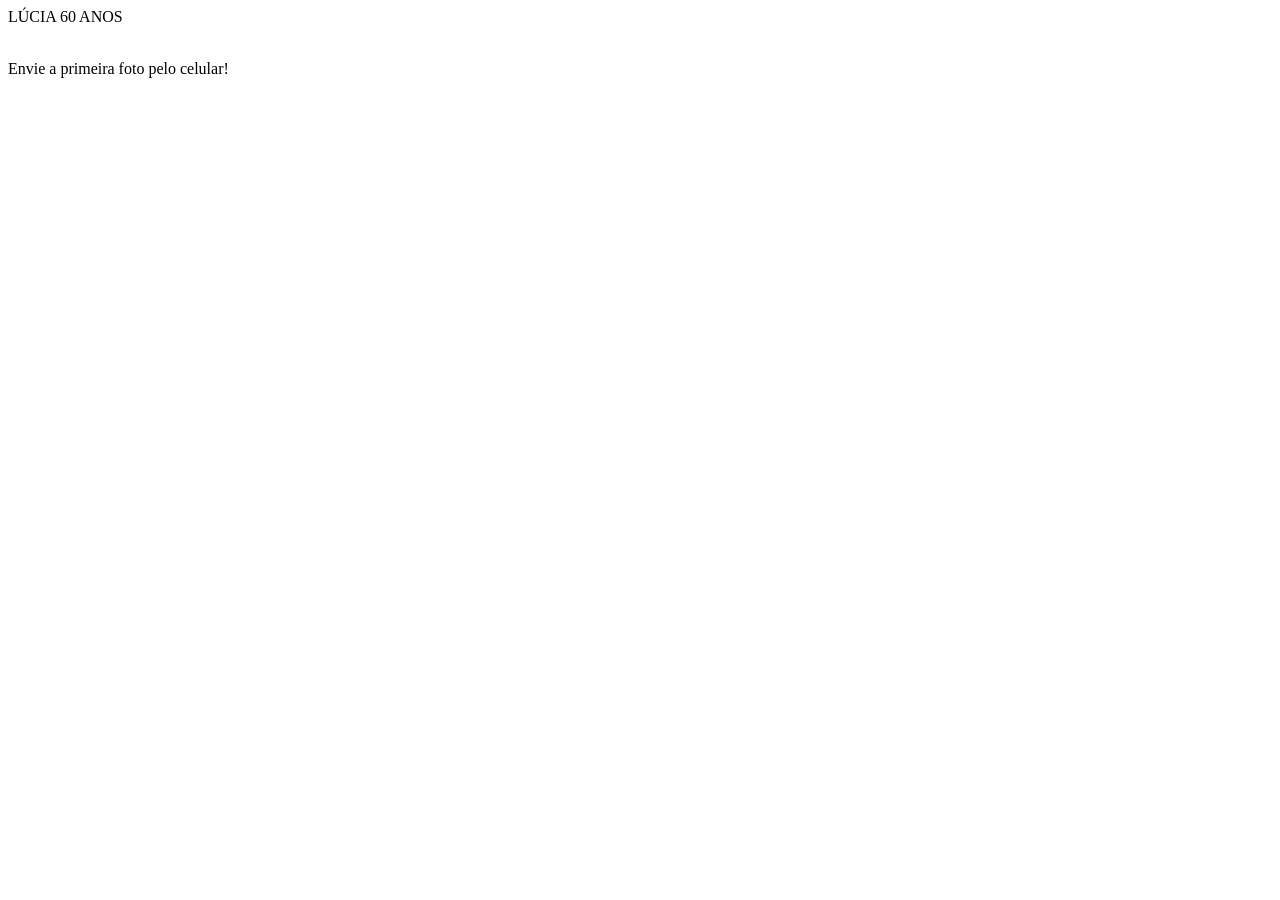
==== web/telao/index.html @ f564bade "Telão (layout 4+1+4) e painel do organizador - Telão em tela cheia com fotos anteriores à esquerda, " ====
<!doctype html>
<html lang="pt-BR">
<head>
  <meta charset="utf-8">
  <meta name="viewport" content="width=device-width, initial-scale=1">
  <meta name="robots" content="noindex">
  <title>Lúcia 60 anos — Telão</title>
  <link rel="stylesheet" href="/telao/telao.css">
</head>
<body>
  <header class="faixa" aria-hidden="true">
    <span class="faixa-nome">LÚCIA</span>
    <span class="faixa-anos">60 ANOS</span>
  </header>

  <main class="palco">
    <div id="anteriores" class="lateral" aria-label="Fotos anteriores"></div>

    <section class="centro">
      <div class="quadro">
        <img id="principal" alt="" class="principal">
        <p id="vazio" class="vazio">Envie a primeira foto pelo celular!</p>
      </div>
    </section>

    <div id="proximas" class="lateral" aria-label="Próximas fotos"></div>
  </main>

  <script src="/telao/telao.js"></script>
</body>
</html>
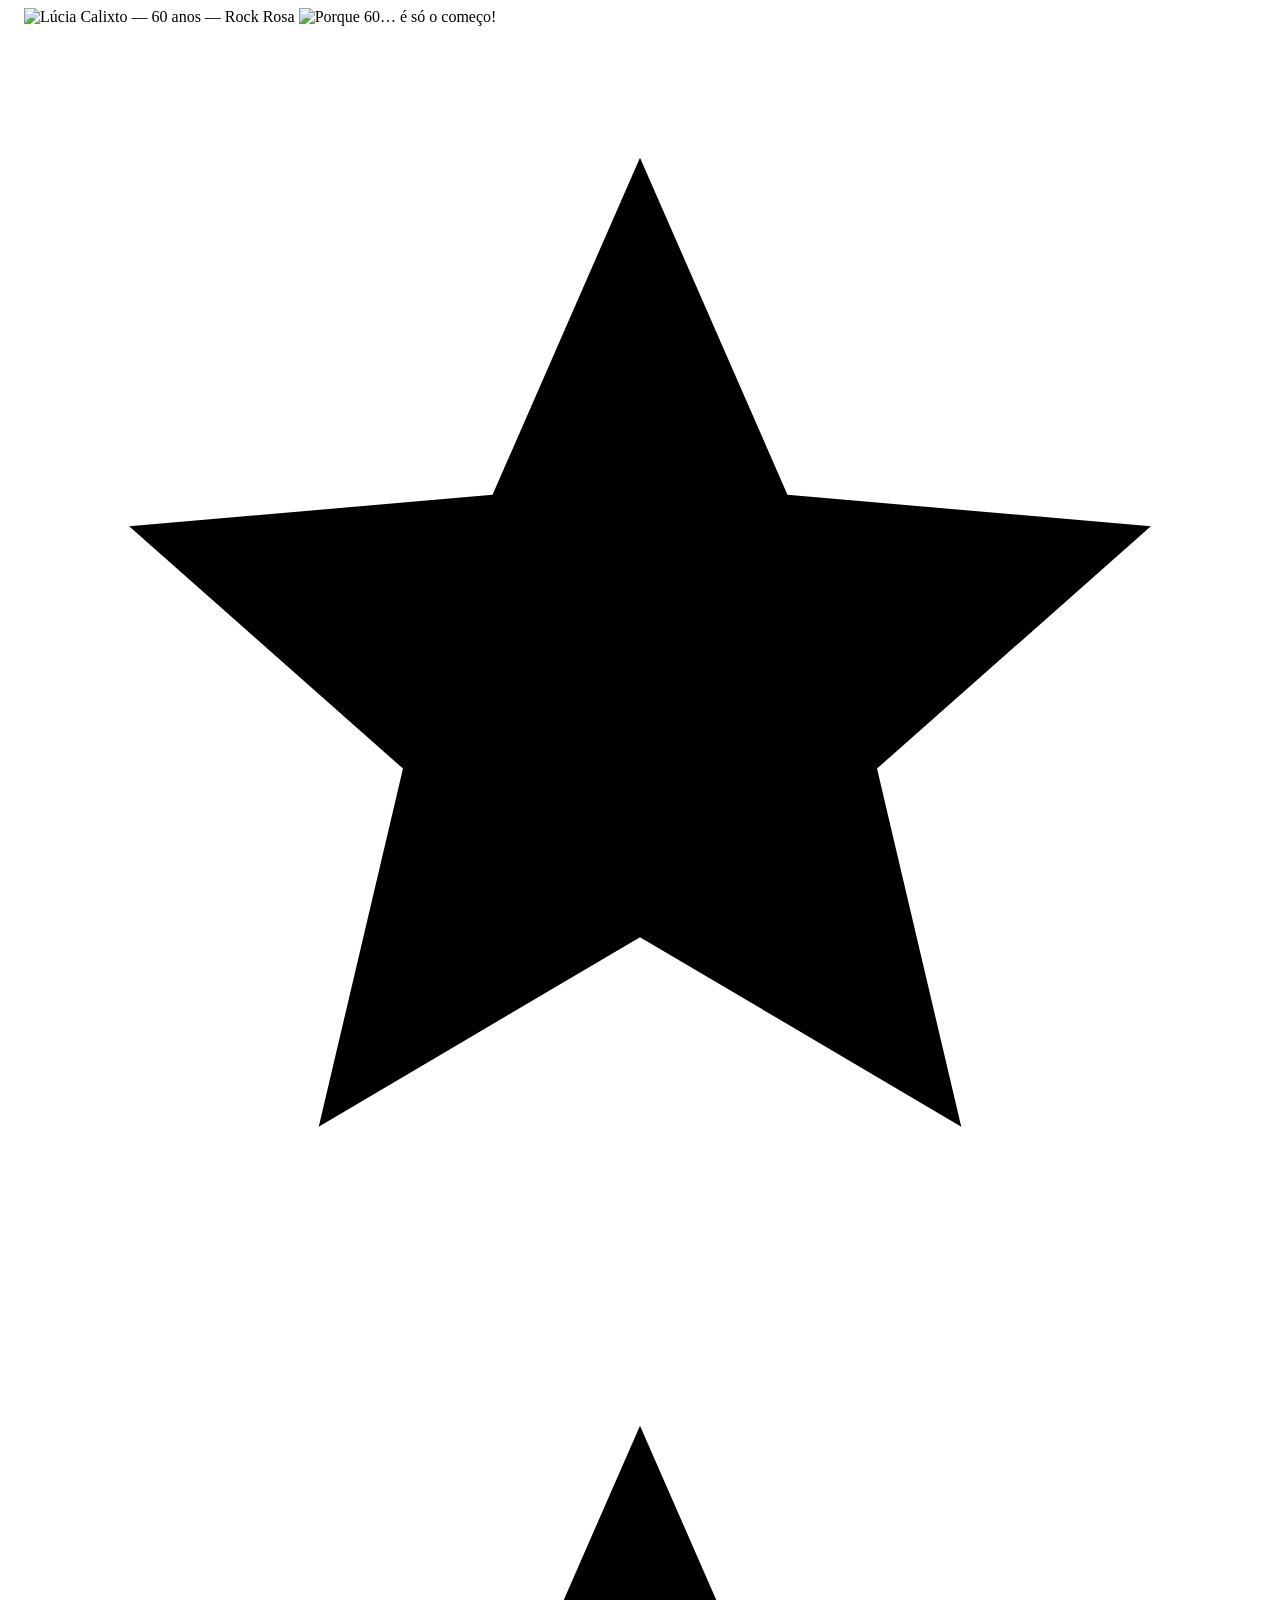
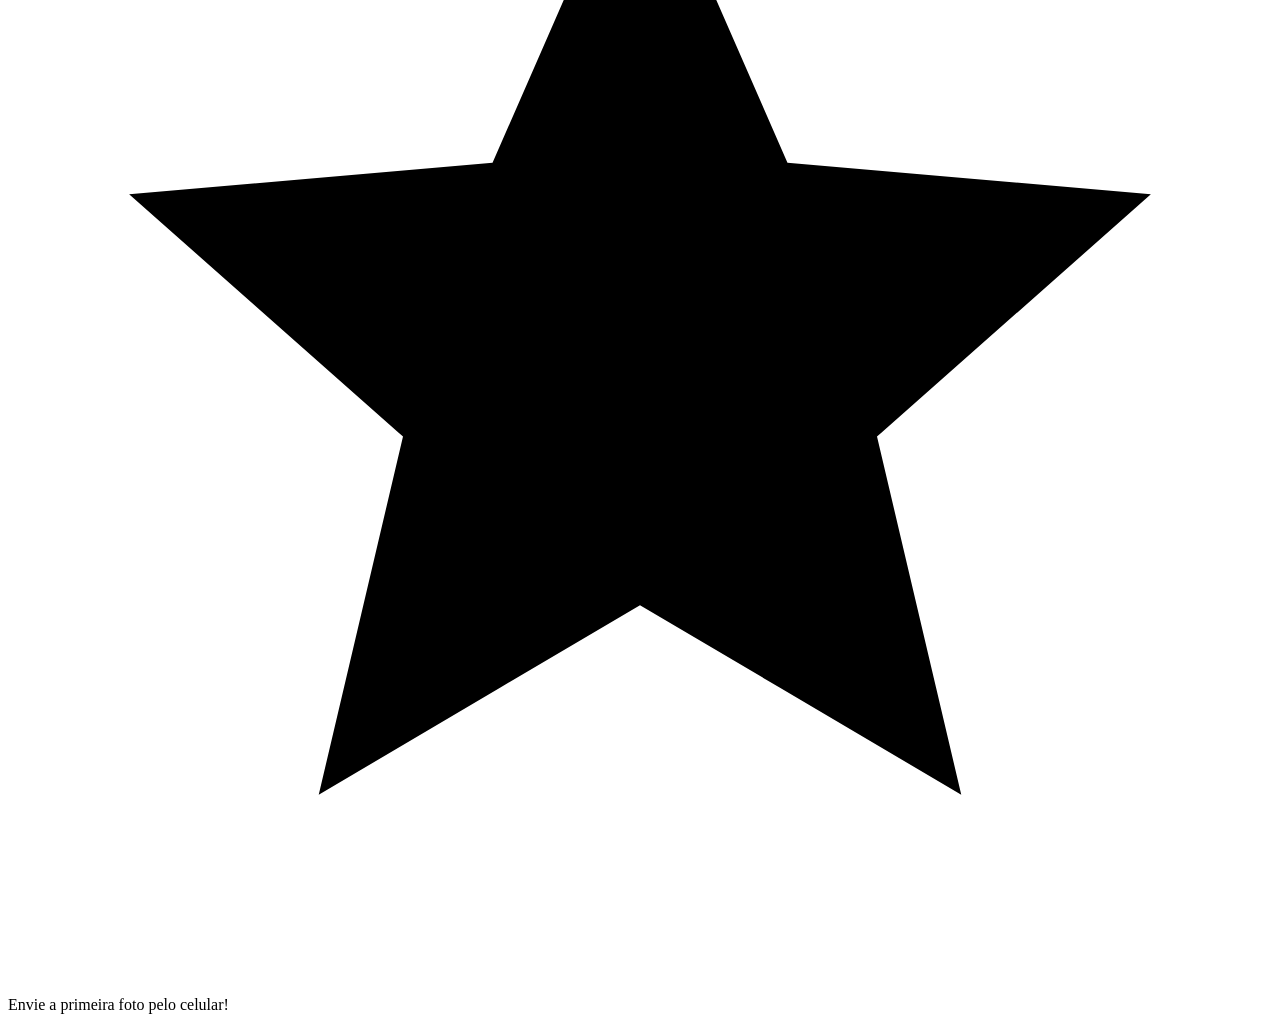
==== commit b0fbb518: "Telão no visual definitivo do convite Refaz a tela do telão com a Lúcia do convite nas laterais, tít" ====
--- a/web/telao/index.html
+++ b/web/telao/index.html
@@ -8,23 +8,27 @@
   <link rel="stylesheet" href="/telao/telao.css">
 </head>
 <body>
-  <header class="faixa" aria-hidden="true">
-    <span class="faixa-nome">LÚCIA</span>
-    <span class="faixa-anos">60 ANOS</span>
-  </header>
+  <!-- Tela 16:9 desenhada em 1920 × 1080 e ajustada ao tamanho do projetor. -->
+  <div class="tela">
+    <!-- Fundo decorativo: artes do convite e da referência do telão (arquivos locais, funcionam sem internet). -->
+    <img class="arte lucia lucia-esq" src="/telao/arte/lucia.jpg" alt="" aria-hidden="true">
+    <img class="arte lucia lucia-dir" src="/telao/arte/lucia.jpg" alt="" aria-hidden="true">
+    <img class="arte guitarra" src="/telao/arte/guitarra.jpg" alt="" aria-hidden="true">
+    <img class="arte globo" src="/telao/arte/globo.jpg" alt="" aria-hidden="true">
+    <img class="arte titulo" src="/telao/arte/titulo.jpg" alt="Lúcia Calixto — 60 anos — Rock Rosa">
+    <img class="arte frase" src="/telao/arte/frase.jpg" alt="Porque 60… é só o começo!">
+    <svg class="arte estrela estrela-esq" viewBox="0 0 24 24" aria-hidden="true"><path d="M12 2.5l2.8 6.4 6.9.6-5.2 4.6 1.6 6.8L12 17.3l-6.1 3.6 1.6-6.8-5.2-4.6 6.9-.6z"/></svg>
+    <svg class="arte estrela estrela-dir" viewBox="0 0 24 24" aria-hidden="true"><path d="M12 2.5l2.8 6.4 6.9.6-5.2 4.6 1.6 6.8L12 17.3l-6.1 3.6 1.6-6.8-5.2-4.6 6.9-.6z"/></svg>
 
-  <main class="palco">
-    <div id="anteriores" class="lateral" aria-label="Fotos anteriores"></div>
+    <div id="anteriores" class="lateral lateral-esq" aria-label="Fotos anteriores"></div>
 
     <section class="centro">
-      <div class="quadro">
-        <img id="principal" alt="" class="principal">
-        <p id="vazio" class="vazio">Envie a primeira foto pelo celular!</p>
-      </div>
+      <img id="principal" alt="" class="principal">
+      <p id="vazio" class="vazio">Envie a primeira foto pelo celular!</p>
     </section>
 
-    <div id="proximas" class="lateral" aria-label="Próximas fotos"></div>
-  </main>
+    <div id="proximas" class="lateral lateral-dir" aria-label="Próximas fotos"></div>
+  </div>
 
   <script src="/telao/telao.js"></script>
 </body>
